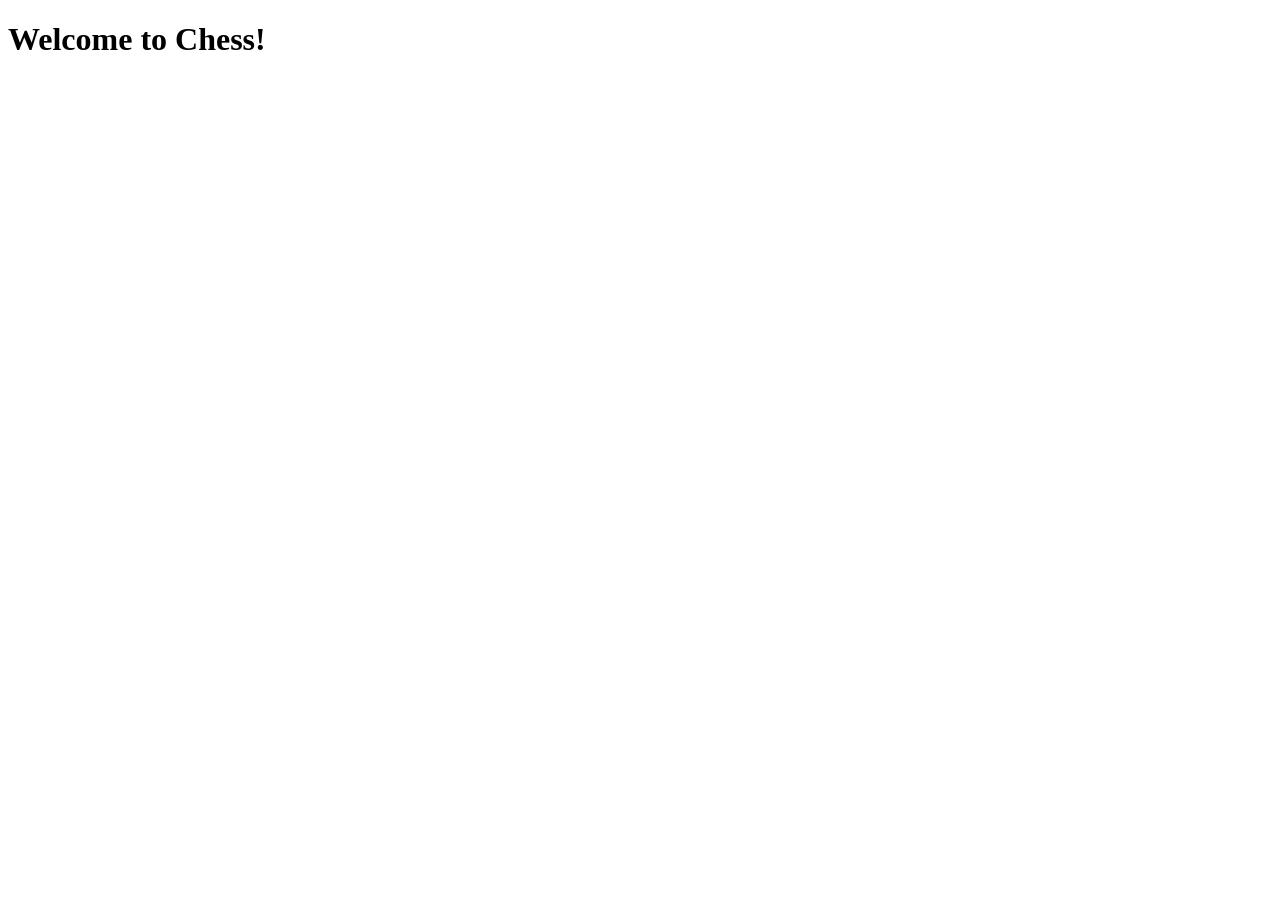
==== src/main/resources/templates/index.html @ f56fe9cc "frontend start" ====
<!DOCTYPE html>
<html lang="en">
<head>
    <meta charset="UTF-8">
    <title>Chess</title>
    <link rel="stylesheet" th:href="@{/css/style.css}">
</head>
<body>
    <h1>Welcome to Chess!</h1>
</body>
<script type="module" th:src="@{/js/ChessVisuals.js}"></script>
</html>
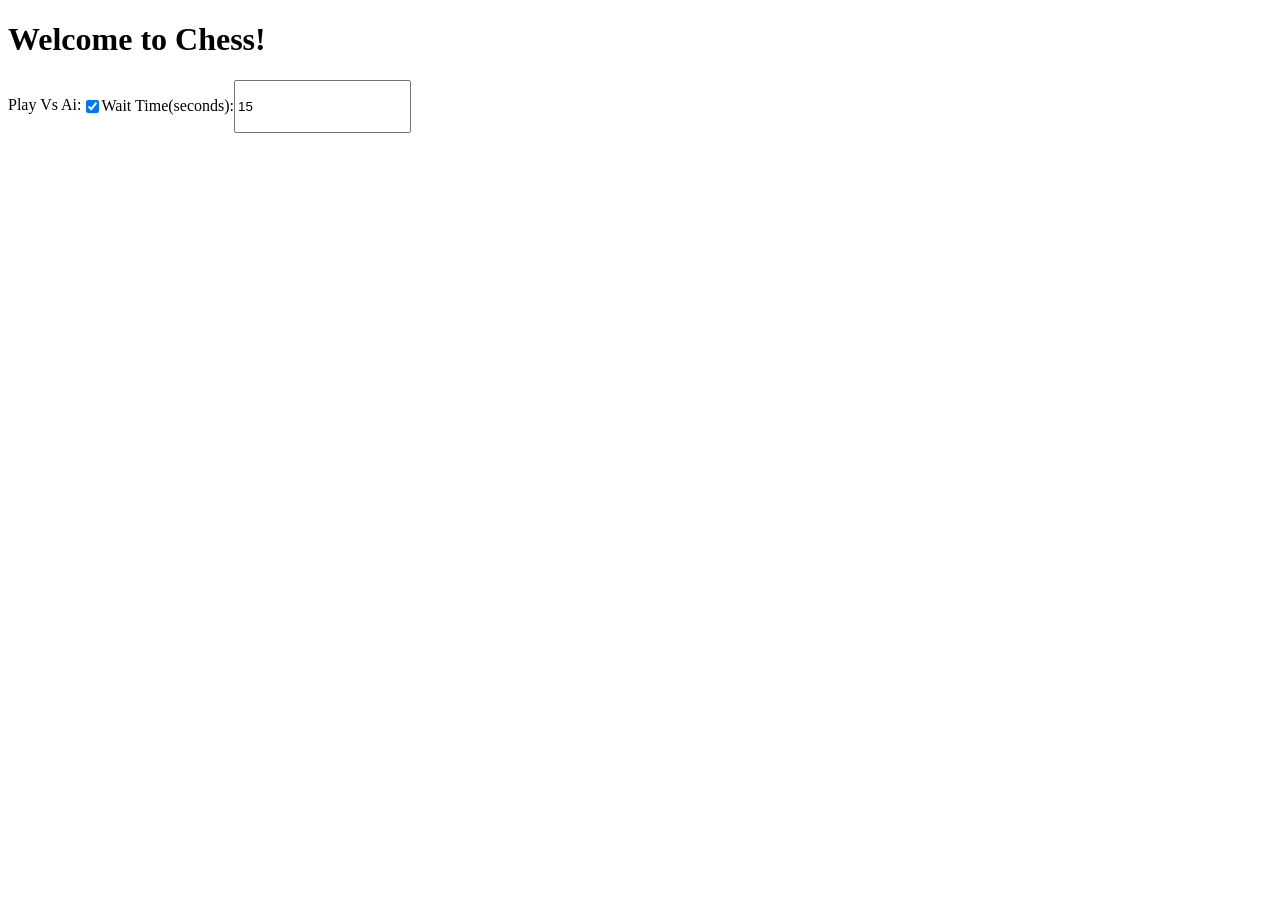
==== commit 676a5737: "cant move while ai is thinking and debugging tools in frontend" ====
--- a/src/main/resources/templates/index.html
+++ b/src/main/resources/templates/index.html
@@ -4,9 +4,19 @@
     <meta charset="UTF-8">
     <title>Chess</title>
     <link rel="stylesheet" th:href="@{/css/style.css}">
+    <link rel="stylesheet" th:href="@{/css/chess.css}">
+    <link rel="icon" type="image/x-icon" href="/images/favicon.webp" >
 </head>
 <body>
     <h1>Welcome to Chess!</h1>
+    <div style="display: flex">
+        <p>Play Vs Ai:</p>
+        <input type="checkbox" id="PlayAi" checked="checked">
+        <p>ㅤWait Time(seconds):</p>
+        <input type="number" id="AiTime" value="15" class="AiWaitTime">
+    </div>
+
 </body>
+<script type="module" th:src="@{/js/ChessFrontend.js}"></script>
 <script type="module" th:src="@{/js/ChessVisuals.js}"></script>
 </html>
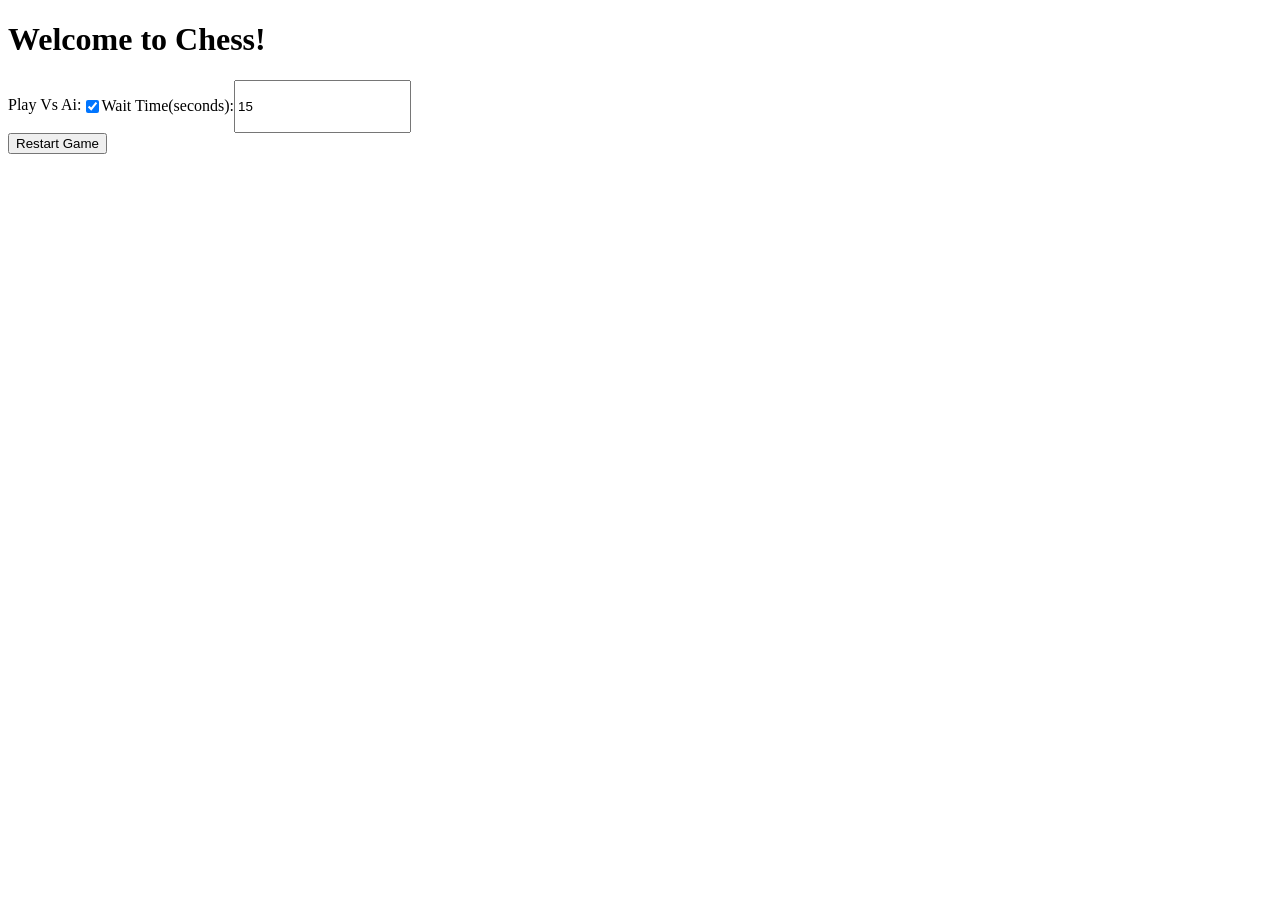
==== commit d9a3d800: "restart button" ====
--- a/src/main/resources/templates/index.html
+++ b/src/main/resources/templates/index.html
@@ -15,7 +15,7 @@
         <p>ㅤWait Time(seconds):</p>
         <input type="number" id="AiTime" value="15" class="AiWaitTime">
     </div>
-
+    <button id="RestartButton">Restart Game</button>
 </body>
 <script type="module" th:src="@{/js/ChessFrontend.js}"></script>
 <script type="module" th:src="@{/js/ChessVisuals.js}"></script>
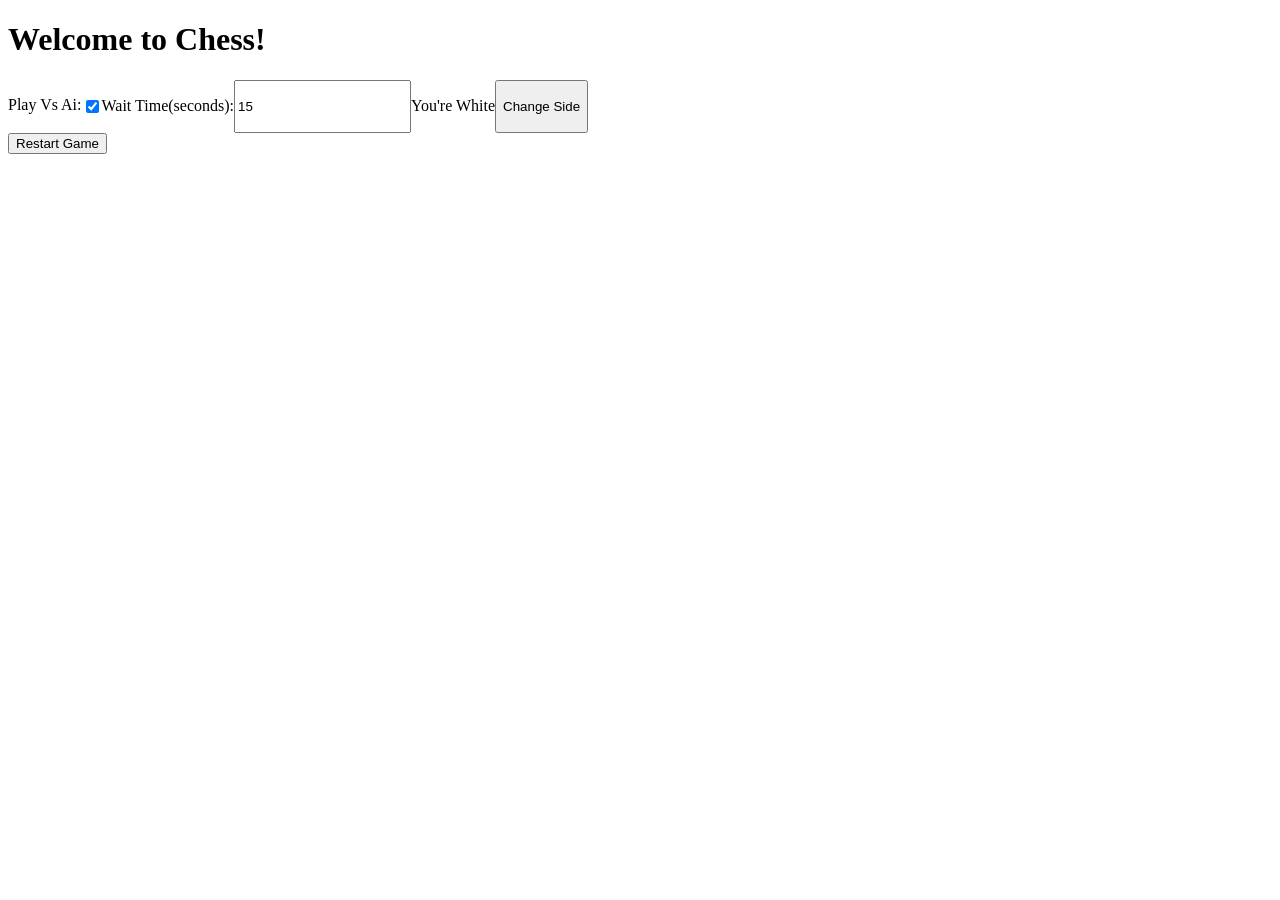
==== commit c680d7d0: "change side button" ====
--- a/src/main/resources/templates/index.html
+++ b/src/main/resources/templates/index.html
@@ -14,6 +14,8 @@
         <input type="checkbox" id="PlayAi" checked="checked">
         <p>ㅤWait Time(seconds):</p>
         <input type="number" id="AiTime" value="15" class="AiWaitTime">
+        <p id="sideText">ㅤYou're White</p>
+        <button id="changeSideButton" class="ChangeSide">Change Side</button>
     </div>
     <button id="RestartButton">Restart Game</button>
 </body>
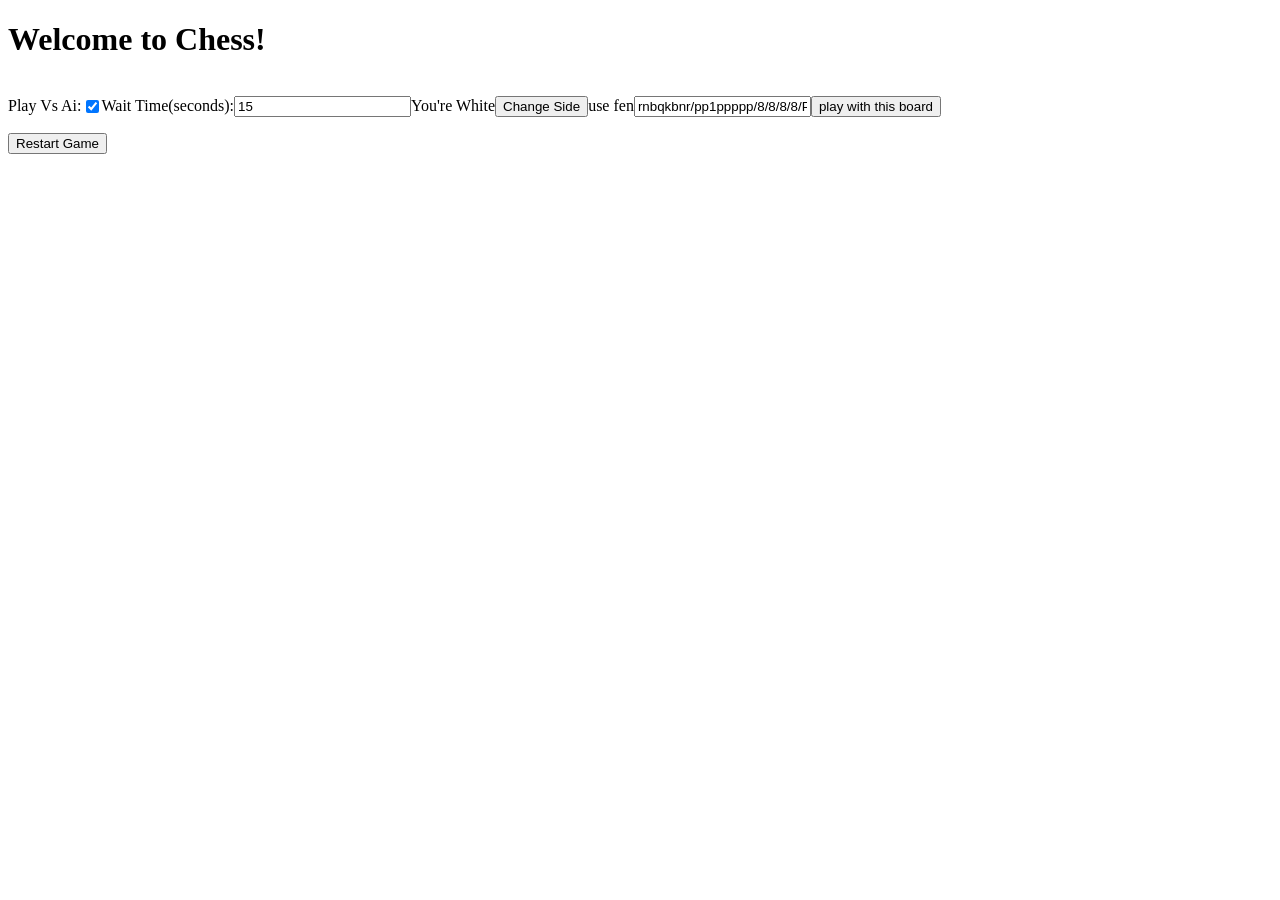
==== commit 7ce55052: "fen to whatever we do" ====
--- a/src/main/resources/templates/index.html
+++ b/src/main/resources/templates/index.html
@@ -5,19 +5,24 @@
     <title>Chess</title>
     <link rel="stylesheet" th:href="@{/css/style.css}">
     <link rel="stylesheet" th:href="@{/css/chess.css}">
-    <link rel="icon" type="image/x-icon" href="/images/favicon.webp" >
+    <link rel="icon" type="image/x-icon" href="/images/favicon.webp">
 </head>
 <body>
-    <h1>Welcome to Chess!</h1>
-    <div style="display: flex">
-        <p>Play Vs Ai:</p>
-        <input type="checkbox" id="PlayAi" checked="checked">
-        <p>ㅤWait Time(seconds):</p>
-        <input type="number" id="AiTime" value="15" class="AiWaitTime">
-        <p id="sideText">ㅤYou're White</p>
-        <button id="changeSideButton" class="ChangeSide">Change Side</button>
-    </div>
-    <button id="RestartButton">Restart Game</button>
+<h1>Welcome to Chess!</h1>
+<div style="display: flex; align-items: center; flex-wrap: wrap;">
+    <p>Play Vs Ai:</p>
+    <input type="checkbox" id="PlayAi" checked="checked">
+    <p>ㅤWait Time(seconds):</p>
+    <input type="number" id="AiTime" value="15" class="AiWaitTime">
+    <p id="sideText">ㅤYou're White</p>
+    <button id="changeSideButton" class="ChangeSide">Change Side</button>
+
+    <p>use fen</p>
+    <input type="text" id="Fen" value="rnbqkbnr/pp1ppppp/8/8/8/8/PPPPPPPP/RNBQKBNR w KQkq - 0 1" class="fen">
+    <button id="readFen" class="ChangeSide">play with this board</button>
+
+</div>
+<button id="RestartButton">Restart Game</button>
 </body>
 <script type="module" th:src="@{/js/ChessFrontend.js}"></script>
 <script type="module" th:src="@{/js/ChessVisuals.js}"></script>
